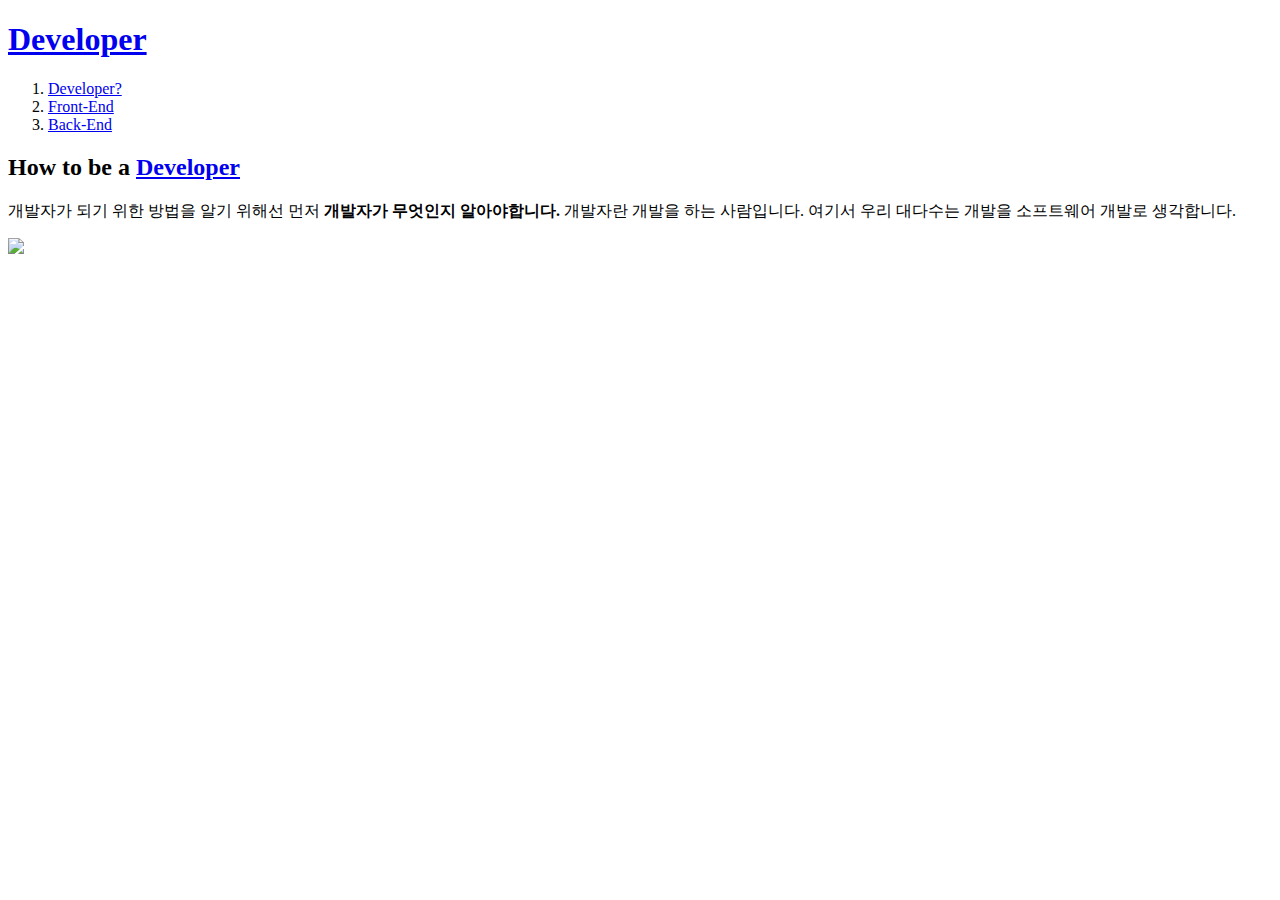
==== 1.html @ aae5e950 "all chat" ====
<!DOCTYPE html>
<html>
<head>
    <title>Become a Developer</title>
    <meta charset="utf-8">
</head>
<body>
    <h1><a href="index.html">Developer</a></h1>
    <ol>
        <li><a href="1.html">Developer?</a></li>
        <li><a href="2.html">Front-End</a></li>
        <li><a href="3.html">Back-End</a></li>
    </ol>
    <h2>How to be a <a href="https://namu.wiki/w/%EA%B0%9C%EB%B0%9C%EC%9E%90" target="_blank" title="Developer from namuwiki">Developer</a></h2>
    <p>개발자가 되기 위한 방법을 알기 위해선 먼저 <strong>개발자가 무엇인지 알아야합니다.</strong> 개발자란 개발을 하는 사람입니다. 여기서 우리 대다수는 개발을 소프트웨어 개발로 생각합니다.</p>
    <p><img src="code img.jpg" width = 50%></p>
    <p>
        <div id="disqus_thread"></div>
<script>
    /**
    *  RECOMMENDED CONFIGURATION VARIABLES: EDIT AND UNCOMMENT THE SECTION BELOW TO INSERT DYNAMIC VALUES FROM YOUR PLATFORM OR CMS.
    *  LEARN WHY DEFINING THESE VARIABLES IS IMPORTANT: https://disqus.com/admin/universalcode/#configuration-variables    */
    /*
    var disqus_config = function () {
    this.page.url = PAGE_URL;  // Replace PAGE_URL with your page's canonical URL variable
    this.page.identifier = PAGE_IDENTIFIER; // Replace PAGE_IDENTIFIER with your page's unique identifier variable
    };
    */
    (function() { // DON'T EDIT BELOW THIS LINE
    var d = document, s = d.createElement('script');
    s.src = 'https://my-first-web-site-16.disqus.com/embed.js';
    s.setAttribute('data-timestamp', +new Date());
    (d.head || d.body).appendChild(s);
    })();
</script>
<noscript>Please enable JavaScript to view the <a href="https://disqus.com/?ref_noscript">comments powered by Disqus.</a></noscript>    
    </p>

<!--Start of Tawk.to Script-->
<script type="text/javascript">
    var Tawk_API=Tawk_API||{}, Tawk_LoadStart=new Date();
    (function(){
    var s1=document.createElement("script"),s0=document.getElementsByTagName("script")[0];
    s1.async=true;
    s1.src='https://embed.tawk.to/63e5e847c2f1ac1e20327705/1got16mop';
    s1.charset='UTF-8';
    s1.setAttribute('crossorigin','*');
    s0.parentNode.insertBefore(s1,s0);
    })();
    </script>
    <!--End of Tawk.to Script-->

</body>
</html>
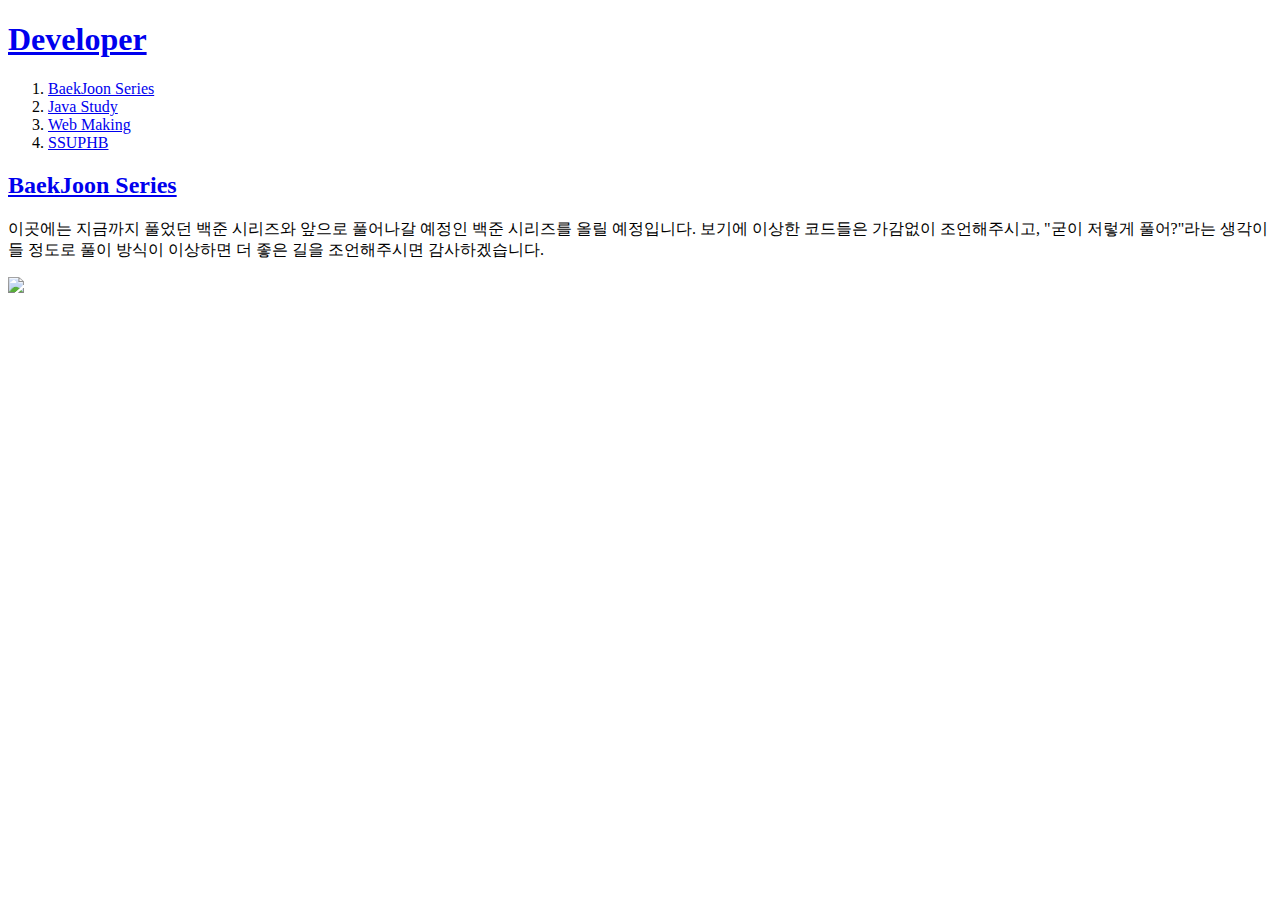
==== commit 3b0dc70f: "change all" ====
--- a/1.html
+++ b/1.html
@@ -1,18 +1,34 @@
 <!DOCTYPE html>
 <html>
 <head>
+    <!-- Google tag (gtag.js) -->
+<script async src="https://www.googletagmanager.com/gtag/js?id=G-QZ7FDTYT3H"></script>
+<script>
+  window.dataLayer = window.dataLayer || [];
+  function gtag(){dataLayer.push(arguments);}
+  gtag('js', new Date());
+
+  gtag('config', 'G-QZ7FDTYT3H');
+</script>
     <title>Become a Developer</title>
     <meta charset="utf-8">
 </head>
 <body>
     <h1><a href="index.html">Developer</a></h1>
     <ol>
-        <li><a href="1.html">Developer?</a></li>
-        <li><a href="2.html">Front-End</a></li>
-        <li><a href="3.html">Back-End</a></li>
+        <li><a href="1.html">BaekJoon Series</a></li>
+        <li><a href="2.html">Java Study</a></li>
+        <li><a href="3.html">Web Making</a></li>
+        <li><a href="4.html">SSUPHB</a></li>
     </ol>
-    <h2>How to be a <a href="https://namu.wiki/w/%EA%B0%9C%EB%B0%9C%EC%9E%90" target="_blank" title="Developer from namuwiki">Developer</a></h2>
-    <p>개발자가 되기 위한 방법을 알기 위해선 먼저 <strong>개발자가 무엇인지 알아야합니다.</strong> 개발자란 개발을 하는 사람입니다. 여기서 우리 대다수는 개발을 소프트웨어 개발로 생각합니다.</p>
+    <h2><a href="https://www.acmicpc.net/" target="_blank" title="BaekJoon Site">BaekJoon Series</a></h2>
+    <p>
+        이곳에는 지금까지 풀었던 백준 시리즈와 앞으로 풀어나갈 예정인 백준 시리즈를 올릴 예정입니다. 보기에 이상한 코드들은 가감없이 조언해주시고, 
+        "굳이 저렇게 풀어?"라는 생각이 들 정도로 풀이 방식이 이상하면 더 좋은 길을 조언해주시면 감사하겠습니다.
+    </p>
+    <P>
+        
+    </P>
     <p><img src="code img.jpg" width = 50%></p>
     <p>
         <div id="disqus_thread"></div>
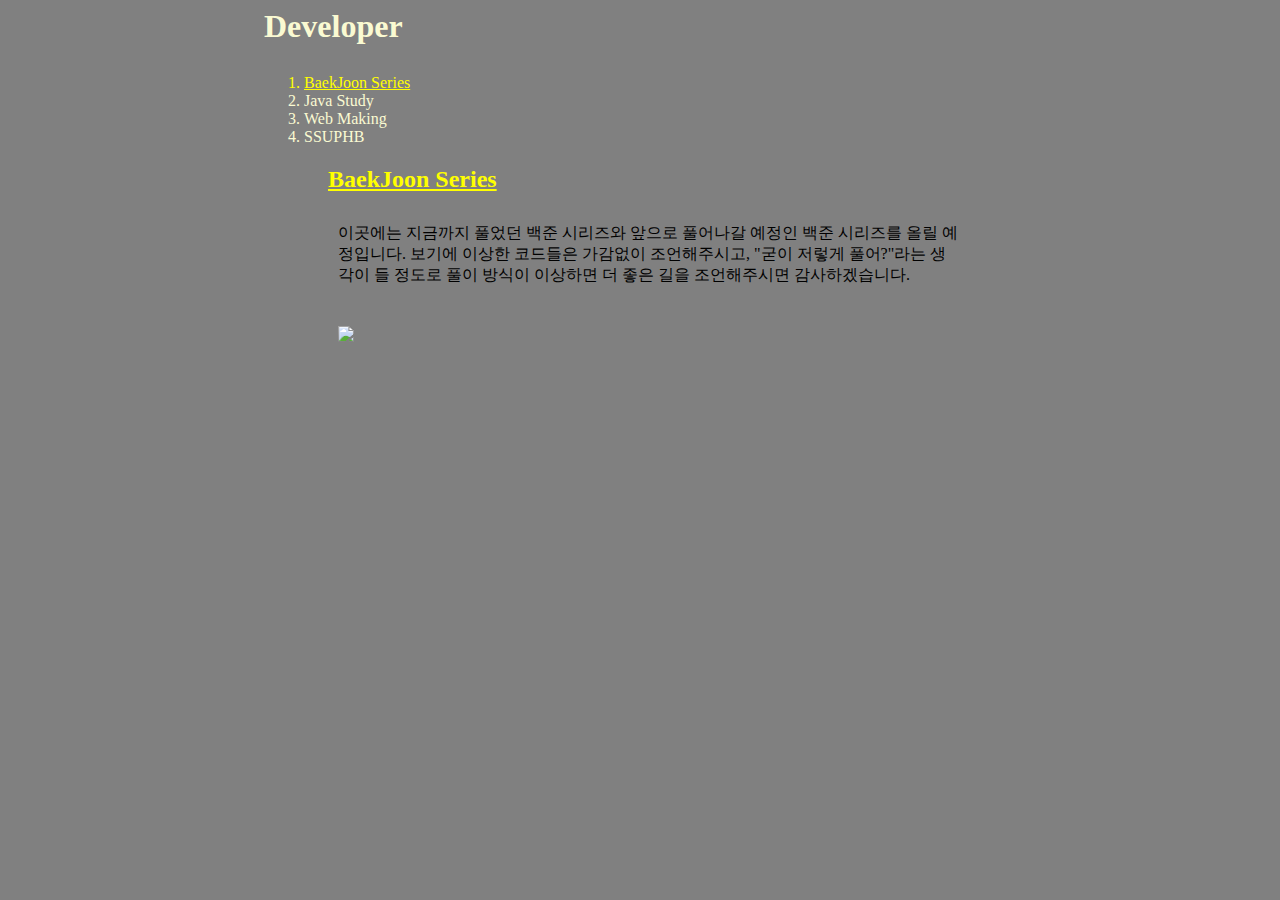
==== commit ca8596e7: "+css little" ====
--- a/1.html
+++ b/1.html
@@ -1,6 +1,36 @@
 <!DOCTYPE html>
 <html>
 <head>
+    <style>
+        div{
+            background-color: grey;
+        }
+        body{
+            position: static;
+            width: 50%;
+            background-color: grey;
+        }
+        h1{
+            background-color: grey;
+            height: 50px;
+            /*  width: 200px; 사이즈가 줄은 것 같이 보여도 한 블록을 차지하는건 이전과 동일하다. */
+            margin: 0px;
+            padding: 0px;
+            /* 바디에 마진이 존재한다. */
+        }
+        p{
+            background-color: grey;
+            border-color: grey;
+            border-width: 10px; /* 개발자도구의 border과 동일하다. 마진은 위랑 아래랑 그 갭 */
+            border-style: solid;
+            margin: 0px;
+        }
+        a {
+            color:lightgoldenrodyellow;
+            text-decoration: none;
+            background-color: grey;
+        }
+    </style>
     <!-- Google tag (gtag.js) -->
 <script async src="https://www.googletagmanager.com/gtag/js?id=G-QZ7FDTYT3H"></script>
 <script>
@@ -14,24 +44,39 @@
     <meta charset="utf-8">
 </head>
 <body>
-    <h1><a href="index.html">Developer</a></h1>
-    <ol>
-        <li><a href="1.html">BaekJoon Series</a></li>
-        <li><a href="2.html">Java Study</a></li>
-        <li><a href="3.html">Web Making</a></li>
-        <li><a href="4.html">SSUPHB</a></li>
-    </ol>
-    <h2><a href="https://www.acmicpc.net/" target="_blank" title="BaekJoon Site">BaekJoon Series</a></h2>
-    <p>
-        이곳에는 지금까지 풀었던 백준 시리즈와 앞으로 풀어나갈 예정인 백준 시리즈를 올릴 예정입니다. 보기에 이상한 코드들은 가감없이 조언해주시고, 
-        "굳이 저렇게 풀어?"라는 생각이 들 정도로 풀이 방식이 이상하면 더 좋은 길을 조언해주시면 감사하겠습니다.
-    </p>
+    <div style="position: relative; left:40%;">
+        <h1><a href="index.html">Developer</a></h1>
+    </div>
+
+    <div style="position: relative; left:40%;">
+        <ol style="color:lightgoldenrodyellow;">
+            <li style="color:yellow;"><a href="1.html" style="color:yellow;text-decoration: underline;" >BaekJoon Series</a></li>
+            <li><a href="2.html">Java Study</a></li>
+            <li><a href="3.html">Web Making</a></li>
+            <li><a href="4.html">SSUPHB</a></li>
+        </ol>
+    </div>
+    
+    <div style="position: relative; left:50%;">
+        <h2><a href="https://www.acmicpc.net/" target="_blank" title="BaekJoon Site" style="color:yellow;text-decoration: underline;">BaekJoon Series</a></h2>
+    </div>
+
+    <div style="position: relative; left:50%;">
+        <p>
+            이곳에는 지금까지 풀었던 백준 시리즈와 앞으로 풀어나갈 예정인 백준 시리즈를 올릴 예정입니다. 보기에 이상한 코드들은 가감없이 조언해주시고, 
+            "굳이 저렇게 풀어?"라는 생각이 들 정도로 풀이 방식이 이상하면 더 좋은 길을 조언해주시면 감사하겠습니다.
+        </p>
+    </div>
+
     <P>
         
     </P>
-    <p><img src="code img.jpg" width = 50%></p>
+
+    <p style="position: relative; left:50%;"><img src="code img.jpg" width = 100%></p>
+
+
     <p>
-        <div id="disqus_thread"></div>
+        <div style="position: relative; left:50%;" id="disqus_thread"></div>
 <script>
     /**
     *  RECOMMENDED CONFIGURATION VARIABLES: EDIT AND UNCOMMENT THE SECTION BELOW TO INSERT DYNAMIC VALUES FROM YOUR PLATFORM OR CMS.
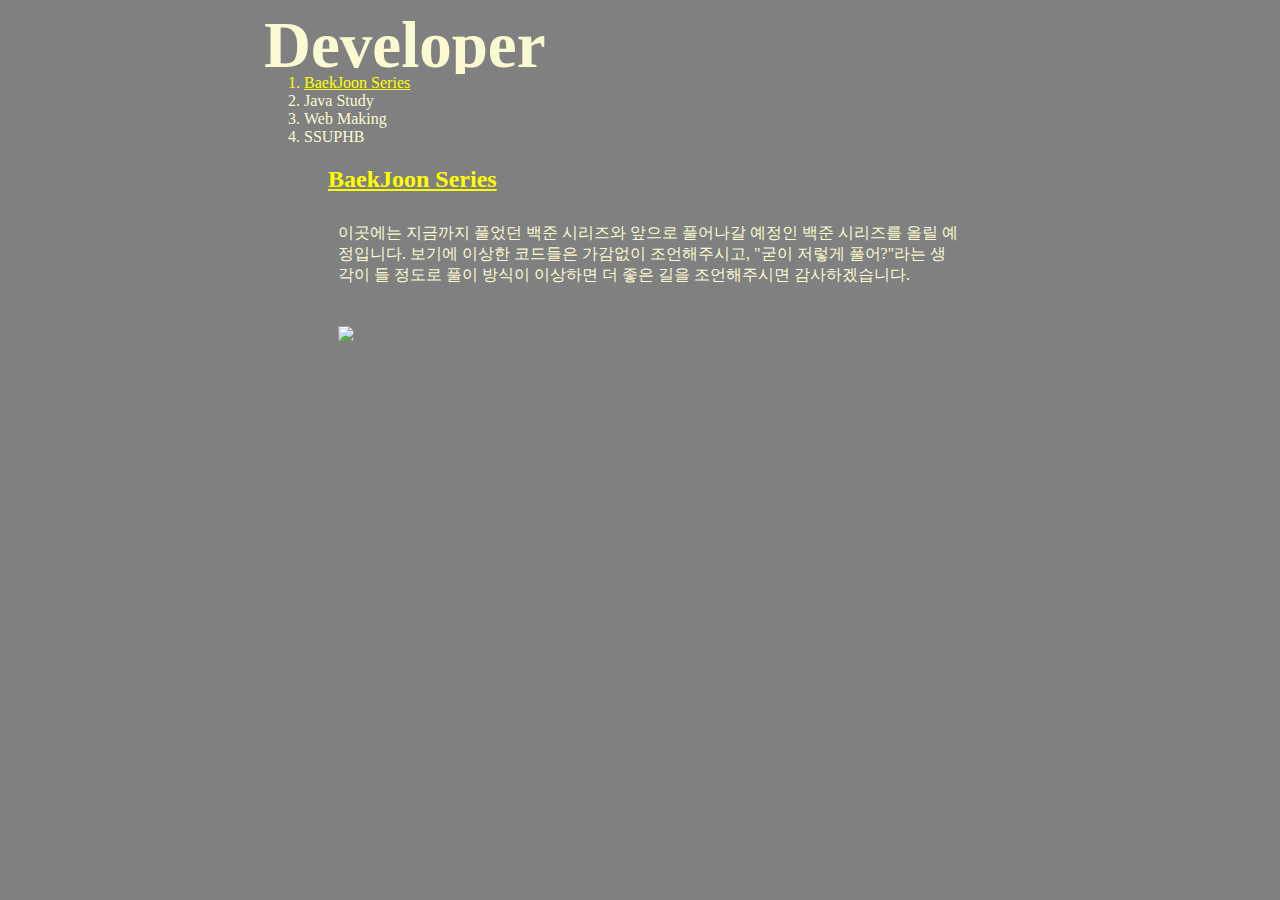
==== commit b8cbe045: "change h1" ====
--- a/1.html
+++ b/1.html
@@ -45,7 +45,7 @@
 </head>
 <body>
     <div style="position: relative; left:40%;">
-        <h1><a href="index.html">Developer</a></h1>
+        <h1 style="font-size: 65px;"><a href="index.html">Developer</a></h1>
     </div>
 
     <div style="position: relative; left:40%;">
@@ -61,7 +61,7 @@
         <h2><a href="https://www.acmicpc.net/" target="_blank" title="BaekJoon Site" style="color:yellow;text-decoration: underline;">BaekJoon Series</a></h2>
     </div>
 
-    <div style="position: relative; left:50%;">
+    <div style="position: relative; left:50%; color:lightgoldenrodyellow;">
         <p>
             이곳에는 지금까지 풀었던 백준 시리즈와 앞으로 풀어나갈 예정인 백준 시리즈를 올릴 예정입니다. 보기에 이상한 코드들은 가감없이 조언해주시고, 
             "굳이 저렇게 풀어?"라는 생각이 들 정도로 풀이 방식이 이상하면 더 좋은 길을 조언해주시면 감사하겠습니다.
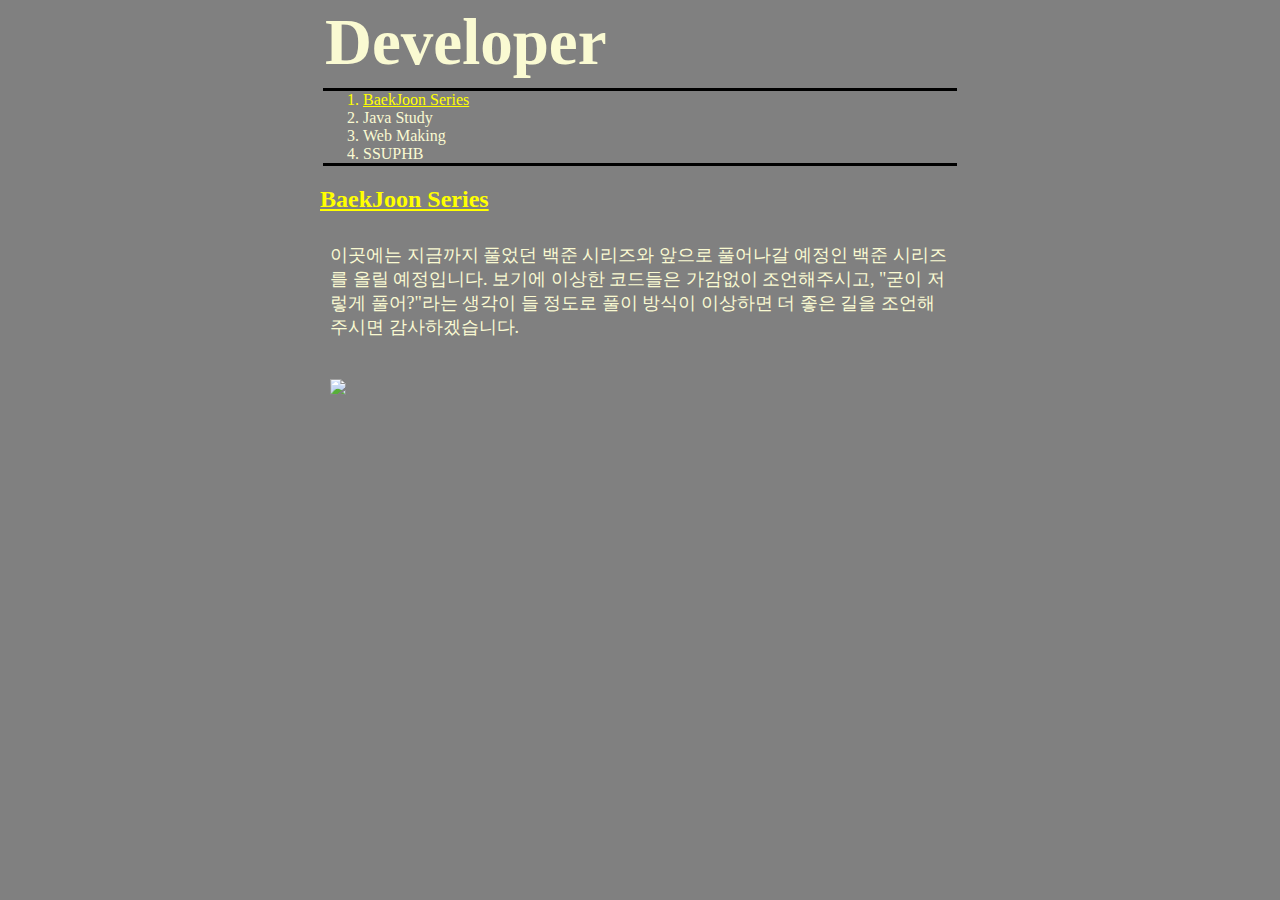
==== commit b10b0f8b: "under line, center pick" ====
--- a/1.html
+++ b/1.html
@@ -6,17 +6,21 @@
             background-color: grey;
         }
         body{
-            position: static;
+            margin: 0 auto;
             width: 50%;
             background-color: grey;
         }
         h1{
             background-color: grey;
-            height: 50px;
             /*  width: 200px; 사이즈가 줄은 것 같이 보여도 한 블록을 차지하는건 이전과 동일하다. */
             margin: 0px;
-            padding: 0px;
+            padding: 5px; 
             /* 바디에 마진이 존재한다. */
+        }
+        ol{
+            margin: 3px;
+            border-top: 3px solid black;
+            border-bottom: 3px solid black;
         }
         p{
             background-color: grey;
@@ -43,12 +47,13 @@
     <title>Become a Developer</title>
     <meta charset="utf-8">
 </head>
+
 <body>
-    <div style="position: relative; left:40%;">
+    <div>
         <h1 style="font-size: 65px;"><a href="index.html">Developer</a></h1>
     </div>
 
-    <div style="position: relative; left:40%;">
+    <div>
         <ol style="color:lightgoldenrodyellow;">
             <li style="color:yellow;"><a href="1.html" style="color:yellow;text-decoration: underline;" >BaekJoon Series</a></li>
             <li><a href="2.html">Java Study</a></li>
@@ -57,11 +62,11 @@
         </ol>
     </div>
     
-    <div style="position: relative; left:50%;">
+    <div>
         <h2><a href="https://www.acmicpc.net/" target="_blank" title="BaekJoon Site" style="color:yellow;text-decoration: underline;">BaekJoon Series</a></h2>
     </div>
 
-    <div style="position: relative; left:50%; color:lightgoldenrodyellow;">
+    <div style="color:lightgoldenrodyellow; font-size: large;" >
         <p>
             이곳에는 지금까지 풀었던 백준 시리즈와 앞으로 풀어나갈 예정인 백준 시리즈를 올릴 예정입니다. 보기에 이상한 코드들은 가감없이 조언해주시고, 
             "굳이 저렇게 풀어?"라는 생각이 들 정도로 풀이 방식이 이상하면 더 좋은 길을 조언해주시면 감사하겠습니다.
@@ -72,11 +77,11 @@
         
     </P>
 
-    <p style="position: relative; left:50%;"><img src="code img.jpg" width = 100%></p>
+    <p><img src="code img.jpg" width = 100%></p>
 
 
     <p>
-        <div style="position: relative; left:50%;" id="disqus_thread"></div>
+        <div id="disqus_thread"></div>
 <script>
     /**
     *  RECOMMENDED CONFIGURATION VARIABLES: EDIT AND UNCOMMENT THE SECTION BELOW TO INSERT DYNAMIC VALUES FROM YOUR PLATFORM OR CMS.
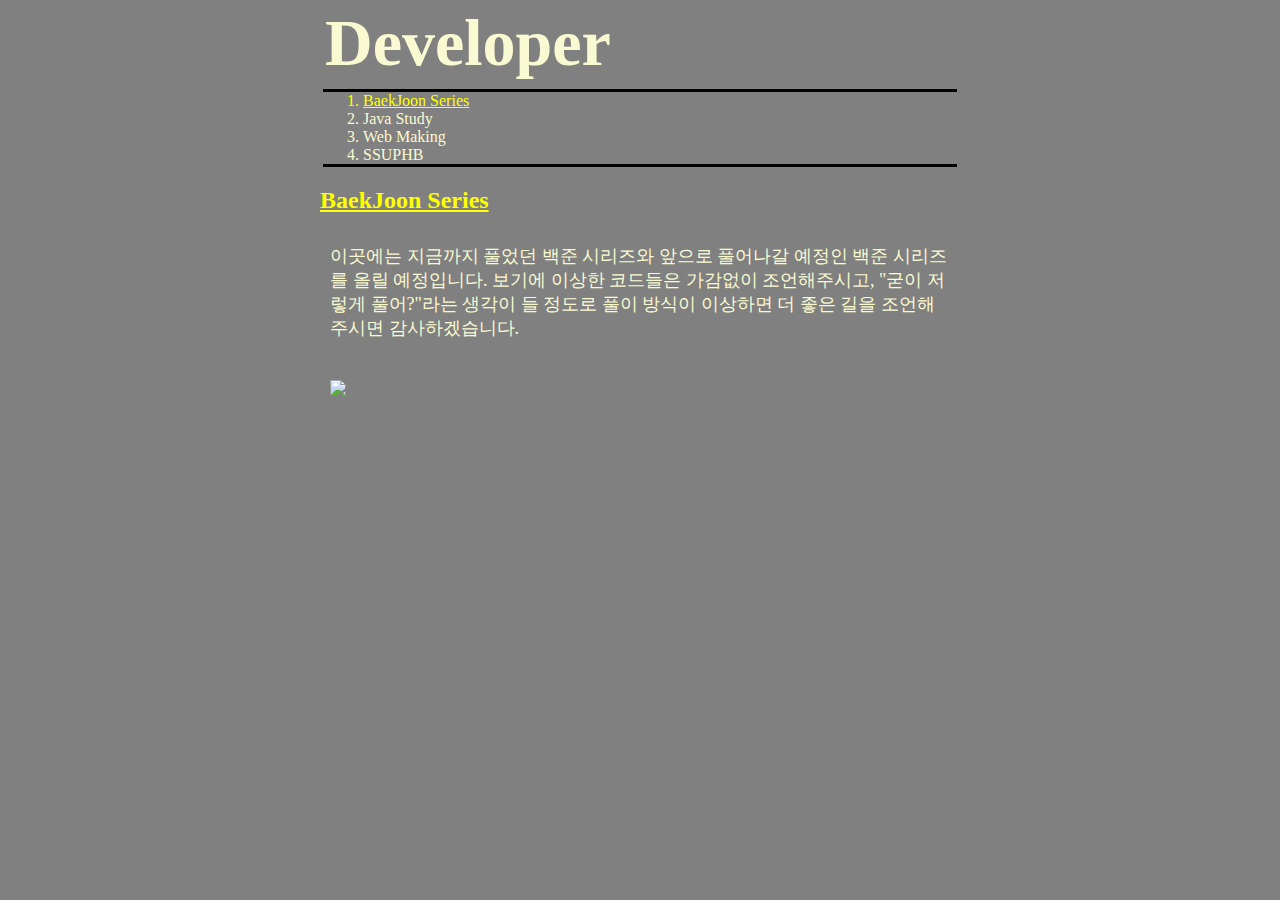
==== commit 435d5977: "file to css" ====
--- a/1.html
+++ b/1.html
@@ -1,40 +1,6 @@
 <!DOCTYPE html>
 <html>
 <head>
-    <style>
-        div{
-            background-color: grey;
-        }
-        body{
-            margin: 0 auto;
-            width: 50%;
-            background-color: grey;
-        }
-        h1{
-            background-color: grey;
-            /*  width: 200px; 사이즈가 줄은 것 같이 보여도 한 블록을 차지하는건 이전과 동일하다. */
-            margin: 0px;
-            padding: 5px; 
-            /* 바디에 마진이 존재한다. */
-        }
-        ol{
-            margin: 3px;
-            border-top: 3px solid black;
-            border-bottom: 3px solid black;
-        }
-        p{
-            background-color: grey;
-            border-color: grey;
-            border-width: 10px; /* 개발자도구의 border과 동일하다. 마진은 위랑 아래랑 그 갭 */
-            border-style: solid;
-            margin: 0px;
-        }
-        a {
-            color:lightgoldenrodyellow;
-            text-decoration: none;
-            background-color: grey;
-        }
-    </style>
     <!-- Google tag (gtag.js) -->
 <script async src="https://www.googletagmanager.com/gtag/js?id=G-QZ7FDTYT3H"></script>
 <script>
@@ -46,16 +12,17 @@
 </script>
     <title>Become a Developer</title>
     <meta charset="utf-8">
+    <link rel="stylesheet" href="style.css">
 </head>
 
 <body>
-    <div>
-        <h1 style="font-size: 65px;"><a href="index.html">Developer</a></h1>
+    <div class="topname">
+        <h1><a href="index.html">Developer</a></h1>
     </div>
 
     <div>
-        <ol style="color:lightgoldenrodyellow;">
-            <li style="color:yellow;"><a href="1.html" style="color:yellow;text-decoration: underline;" >BaekJoon Series</a></li>
+        <ol>
+            <li class="thispage"><a href="1.html" class="thispage">BaekJoon Series</a></li>
             <li><a href="2.html">Java Study</a></li>
             <li><a href="3.html">Web Making</a></li>
             <li><a href="4.html">SSUPHB</a></li>
@@ -63,10 +30,10 @@
     </div>
     
     <div>
-        <h2><a href="https://www.acmicpc.net/" target="_blank" title="BaekJoon Site" style="color:yellow;text-decoration: underline;">BaekJoon Series</a></h2>
+        <h2><a href="https://www.acmicpc.net/" target="_blank" title="BaekJoon Site" class="thispage">BaekJoon Series</a></h2>
     </div>
 
-    <div style="color:lightgoldenrodyellow; font-size: large;" >
+    <div class="bodytext">
         <p>
             이곳에는 지금까지 풀었던 백준 시리즈와 앞으로 풀어나갈 예정인 백준 시리즈를 올릴 예정입니다. 보기에 이상한 코드들은 가감없이 조언해주시고, 
             "굳이 저렇게 풀어?"라는 생각이 들 정도로 풀이 방식이 이상하면 더 좋은 길을 조언해주시면 감사하겠습니다.
--- a/style.css
+++ b/style.css
@@ -0,0 +1,44 @@
+div{
+    background-color: grey;
+}
+body{
+    margin: 0 auto;
+    width: 50%;
+    background-color: grey;
+}
+h1{
+    background-color: grey;
+    /*  width: 200px; 사이즈가 줄은 것 같이 보여도 한 블록을 차지하는건 이전과 동일하다. */
+    margin: 0px;
+    padding: 5px; 
+    /* 바디에 마진이 존재한다. */
+}
+ol{
+    margin: 3px;
+    border-top: 3px solid black;
+    border-bottom: 3px solid black;
+    color: lightgoldenrodyellow
+}
+.topname{
+    font-size: 33px;
+}
+.thispage{
+    color: yellow;
+    text-decoration: underline;
+}
+.bodytext{
+    color: lightgoldenrodyellow;
+    font-size: large;
+}
+p{
+    background-color: grey;
+    border-color: grey;
+    border-width: 10px; /* 개발자도구의 border과 동일하다. 마진은 위랑 아래랑 그 갭 */
+    border-style: solid;
+    margin: 0px;
+}
+a {
+    color:lightgoldenrodyellow;
+    text-decoration: none;
+    background-color: grey;
+}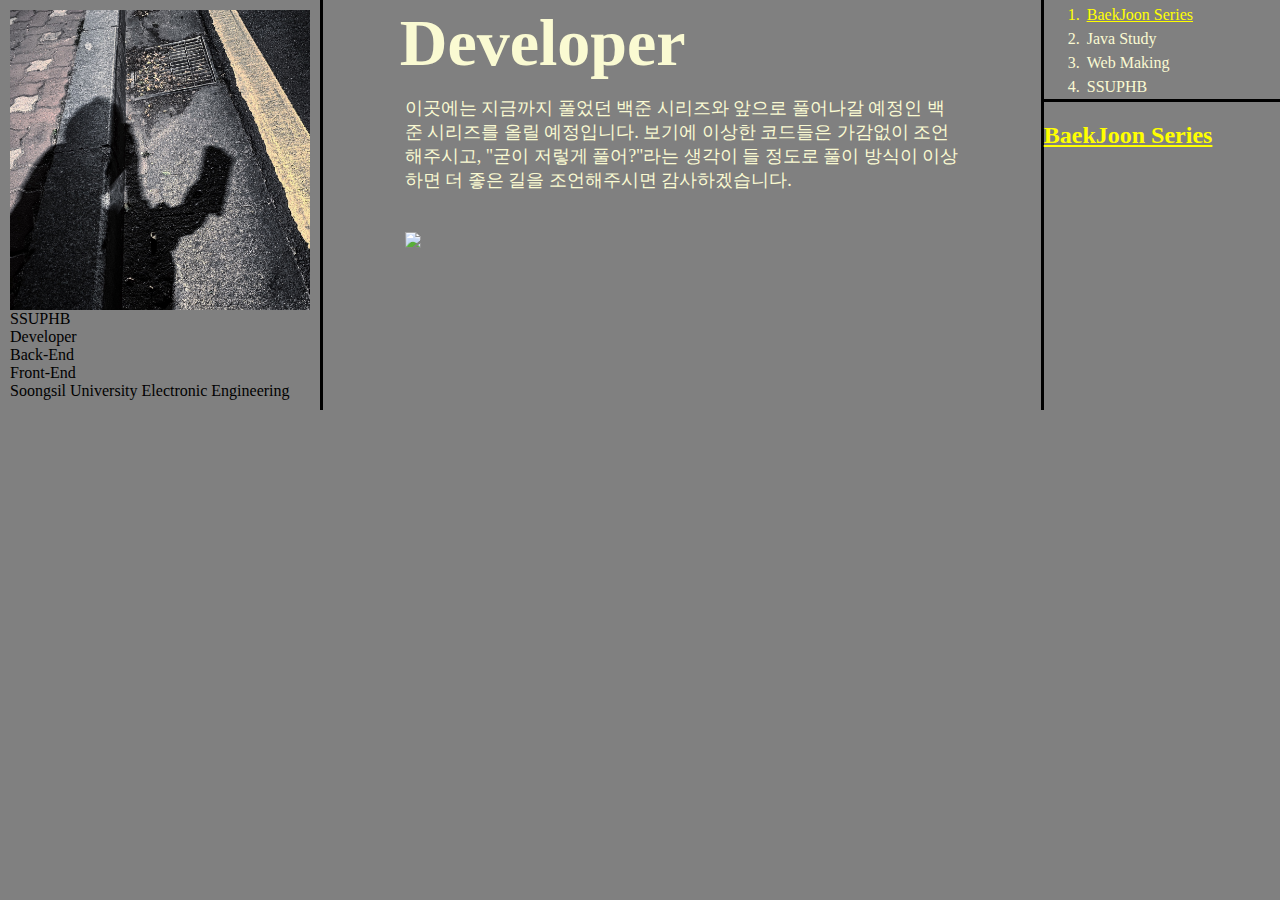
==== commit 25c7ef4f: "change all" ====
--- a/1.html
+++ b/1.html
@@ -16,72 +16,89 @@
 </head>
 
 <body>
-    <div class="topname">
-        <h1><a href="index.html">Developer</a></h1>
+    <div id="body-text">
+        <div id="profile">
+            <div>
+                <img src="myprofile.jpg" width = 300px;>
+            </div>
+        
+            <div>
+                <p class="profile-text">SSUPHB</p>
+                <p class="profile-text">Developer</p>
+                <p class="profile-text">Back-End</p>
+                <p class="profile-text">Front-End</p>
+                <p class="profile-text">Soongsil University Electronic Engineering</p>
+            </div>
+        </div>
+
+        <div id="center-body">
+            <div class="topname">
+                <h1><a href="index.html">Developer</a></h1>
+            </div>
+
+            <div class="bodytext">
+                <p>
+                    이곳에는 지금까지 풀었던 백준 시리즈와 앞으로 풀어나갈 예정인 백준 시리즈를 올릴 예정입니다. 보기에 이상한 코드들은 가감없이 조언해주시고, 
+                    "굳이 저렇게 풀어?"라는 생각이 들 정도로 풀이 방식이 이상하면 더 좋은 길을 조언해주시면 감사하겠습니다.
+                </p>
+            </div>
+            <P>
+        
+            </P>
+        
+            <p><img src="code img.jpg" width = 100%></p>
+        
+        
+            <p>
+                <div id="disqus_thread"></div>
+        <script>
+            /**
+            *  RECOMMENDED CONFIGURATION VARIABLES: EDIT AND UNCOMMENT THE SECTION BELOW TO INSERT DYNAMIC VALUES FROM YOUR PLATFORM OR CMS.
+            *  LEARN WHY DEFINING THESE VARIABLES IS IMPORTANT: https://disqus.com/admin/universalcode/#configuration-variables    */
+            /*
+            var disqus_config = function () {
+            this.page.url = PAGE_URL;  // Replace PAGE_URL with your page's canonical URL variable
+            this.page.identifier = PAGE_IDENTIFIER; // Replace PAGE_IDENTIFIER with your page's unique identifier variable
+            };
+            */
+            (function() { // DON'T EDIT BELOW THIS LINE
+            var d = document, s = d.createElement('script');
+            s.src = 'https://my-first-web-site-16.disqus.com/embed.js';
+            s.setAttribute('data-timestamp', +new Date());
+            (d.head || d.body).appendChild(s);
+            })();
+        </script>
+        <noscript>Please enable JavaScript to view the <a href="https://disqus.com/?ref_noscript">comments powered by Disqus.</a></noscript>    
+            </p>
+        
+        <!--Start of Tawk.to Script-->
+        <script type="text/javascript">
+            var Tawk_API=Tawk_API||{}, Tawk_LoadStart=new Date();
+            (function(){
+            var s1=document.createElement("script"),s0=document.getElementsByTagName("script")[0];
+            s1.async=true;
+            s1.src='https://embed.tawk.to/63e5e847c2f1ac1e20327705/1got16mop';
+            s1.charset='UTF-8';
+            s1.setAttribute('crossorigin','*');
+            s0.parentNode.insertBefore(s1,s0);
+            })();
+            </script>
+            <!--End of Tawk.to Script-->
     </div>
 
-    <div>
-        <ol>
-            <li class="thispage"><a href="1.html" class="thispage">BaekJoon Series</a></li>
-            <li><a href="2.html">Java Study</a></li>
-            <li><a href="3.html">Web Making</a></li>
-            <li><a href="4.html">SSUPHB</a></li>
-        </ol>
+    <div id="index">
+        <div>
+            <ol>
+                <li class="thispage"><a href="1.html" class="thispage">BaekJoon Series</a></li>
+                <li><a href="2.html">Java Study</a></li>
+                <li><a href="3.html">Web Making</a></li>
+                <li><a href="4.html">SSUPHB</a></li>
+            </ol>
+        </div>
+        
+        <div>
+            <h2><a href="https://www.acmicpc.net/" target="_blank" title="BaekJoon Site" class="thispage">BaekJoon Series</a></h2>
+        </div>
     </div>
-    
-    <div>
-        <h2><a href="https://www.acmicpc.net/" target="_blank" title="BaekJoon Site" class="thispage">BaekJoon Series</a></h2>
-    </div>
-
-    <div class="bodytext">
-        <p>
-            이곳에는 지금까지 풀었던 백준 시리즈와 앞으로 풀어나갈 예정인 백준 시리즈를 올릴 예정입니다. 보기에 이상한 코드들은 가감없이 조언해주시고, 
-            "굳이 저렇게 풀어?"라는 생각이 들 정도로 풀이 방식이 이상하면 더 좋은 길을 조언해주시면 감사하겠습니다.
-        </p>
-    </div>
-
-    <P>
-        
-    </P>
-
-    <p><img src="code img.jpg" width = 100%></p>
-
-
-    <p>
-        <div id="disqus_thread"></div>
-<script>
-    /**
-    *  RECOMMENDED CONFIGURATION VARIABLES: EDIT AND UNCOMMENT THE SECTION BELOW TO INSERT DYNAMIC VALUES FROM YOUR PLATFORM OR CMS.
-    *  LEARN WHY DEFINING THESE VARIABLES IS IMPORTANT: https://disqus.com/admin/universalcode/#configuration-variables    */
-    /*
-    var disqus_config = function () {
-    this.page.url = PAGE_URL;  // Replace PAGE_URL with your page's canonical URL variable
-    this.page.identifier = PAGE_IDENTIFIER; // Replace PAGE_IDENTIFIER with your page's unique identifier variable
-    };
-    */
-    (function() { // DON'T EDIT BELOW THIS LINE
-    var d = document, s = d.createElement('script');
-    s.src = 'https://my-first-web-site-16.disqus.com/embed.js';
-    s.setAttribute('data-timestamp', +new Date());
-    (d.head || d.body).appendChild(s);
-    })();
-</script>
-<noscript>Please enable JavaScript to view the <a href="https://disqus.com/?ref_noscript">comments powered by Disqus.</a></noscript>    
-    </p>
-
-<!--Start of Tawk.to Script-->
-<script type="text/javascript">
-    var Tawk_API=Tawk_API||{}, Tawk_LoadStart=new Date();
-    (function(){
-    var s1=document.createElement("script"),s0=document.getElementsByTagName("script")[0];
-    s1.async=true;
-    s1.src='https://embed.tawk.to/63e5e847c2f1ac1e20327705/1got16mop';
-    s1.charset='UTF-8';
-    s1.setAttribute('crossorigin','*');
-    s0.parentNode.insertBefore(s1,s0);
-    })();
-    </script>
-    <!--End of Tawk.to Script-->
-
 </body>
 </html>--- a/style.css
+++ b/style.css
@@ -3,10 +3,10 @@
 }
 body{
     margin: 0 auto;
-    width: 50%;
     background-color: grey;
 }
 h1{
+    
     background-color: grey;
     /*  width: 200px; 사이즈가 줄은 것 같이 보여도 한 블록을 차지하는건 이전과 동일하다. */
     margin: 0px;
@@ -15,9 +15,13 @@
 }
 ol{
     margin: 3px;
-    border-top: 3px solid black;
+    margin-left: 0;
+    margin-right: 0;
     border-bottom: 3px solid black;
-    color: lightgoldenrodyellow
+    color: lightgoldenrodyellow;
+}
+li{
+    padding: 3px;
 }
 .topname{
     font-size: 33px;
@@ -41,4 +45,24 @@
     color:lightgoldenrodyellow;
     text-decoration: none;
     background-color: grey;
+}
+#profile{
+    display: grid;
+    grid-template-rows: 300px 1fr;
+    border-right: 3px solid black;
+    padding: 10px;
+}
+.profile-text{
+    border: 2px;
+}
+#center-body{
+    width: 80%;
+    margin: 0 auto;
+}
+#body-text{
+    display: grid;
+    grid-template-columns: 1fr 3fr 1fr;
+}
+#index{
+    border-left: 3px solid black;
 }